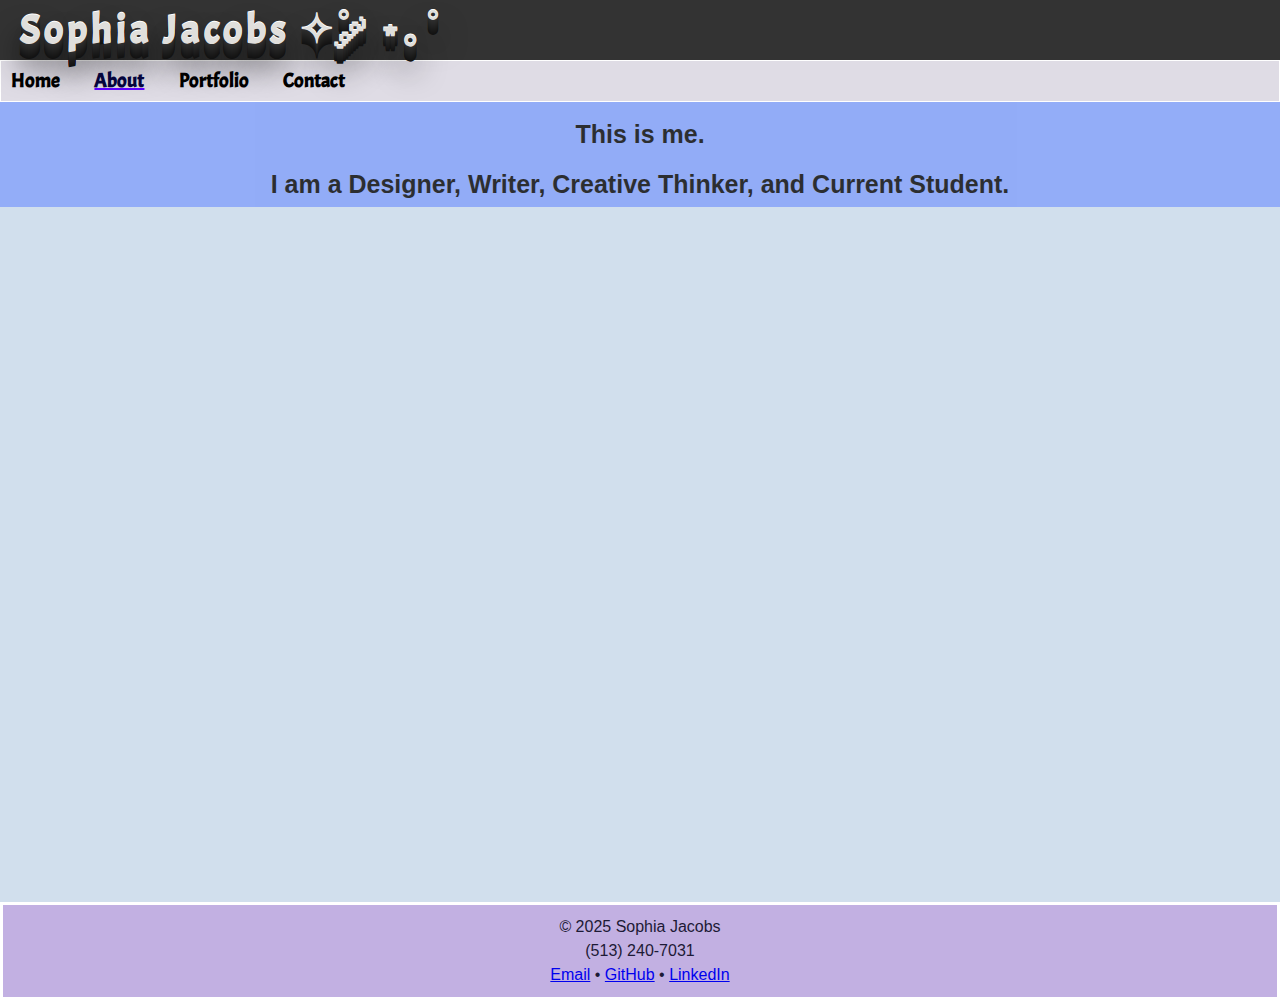
==== about.html @ 27b6b642 "added css and updated header" ====
<!DOCTYPE html>
<html lang="en" dir="ltr">

<head>
    <meta charset="utf-8">
    <meta name="viewport" content="width=device-width, initial-scale=1.0">
    <link rel="stylesheet" type="text/css" href="css/html5reset.css">
    <link rel="stylesheet" type="text/css" href="css/style.css">
    <link href="https://fonts.googleapis.com/css?family=Acme&display=swap" rel="stylesheet">
    <title>Sophia Jacobs</title>
    <!-- Global site tag (gtag.js) - Google Analytics -->
    <!-- <script async src="https://www.googletagmanager.com/gtag/js?id=UA-151766185-1"></script>
    <script>
        window.dataLayer = window.dataLayer || [];

        function gtag() {
            dataLayer.push(arguments);
        }
        gtag('js', new Date());

        gtag('config', 'UA-151766185-1');
    </script> -->
</head>

<body>
    <div class="skip"><a href="#main-page">Skip to Main Content</a></div>
    <header>
        <h1>Sophia Jacobs ✧˚ ༘ ⋆｡˚</h1>
        <nav class="nav">

            <ul>
                <li><a href="../sophiasite/index.html">Home</a></li>
                <li><a class="active" href="../sophiasite/about.html">About</a></li>
                <li><a href="../sophiasite/portfolio.html">Portfolio</a></li>
                <li><a href="../sophiasite/contact.html">Contact</a></li>
            </ul>

        
    </nav>
</header>
    <main>
        <section id="main-page">
            <h1>This is me. <br/> <br/> I am a Designer, Writer, Creative Thinker, and Current Student.

                <!-- <br/><br/> I am passionate about deeply understanding users <br/>and designing products they can utilize in everyday life. -->
            </h1>
        </section>
    </main>
    <footer>
        <p>&copy; 2025 Sophia Jacobs<br/>(513) 240-7031<br/><a href="mailto:sophjac@umich.edu">Email</a> &bull; <a href="https://github.com/sophjac/">GitHub</a> &bull; <a href="https://www.linkedin.com/in/sophia-jacobs-35467b171/">LinkedIn</a></p>
    </footer>

</body>

</html>
---- css/style.css ----
html {
    scroll-behavior: smooth;
}

header h1 {
    font-size: 40px;
    font-family: 'Acme', 'Calibri', sans-serif;
    padding-left: 20px;
    padding-top: 10px;
    padding-bottom: 10px;
    width: 100%;
    height: 10%;
    text-align: left;
    letter-spacing: 5px;
    color: #e0dfdc;
    background-color: #333;
    letter-spacing: .1em;
    text-shadow: 0 -1px 0 #fff, 0 1px 0 #2e2e2e, 0 2px 0 #2c2c2c, 0 3px 0 #2a2a2a, 0 4px 0 #282828, 0 5px 0 #262626, 0 6px 0 #242424, 0 7px 0 #222, 0 8px 0 #202020, 0 9px 0 #1e1e1e, 0 10px 0 #1c1c1c, 0 11px 0 #1a1a1a, 0 12px 0 #181818, 0 13px 0 #161616, 0 14px 0 #141414, 0 15px 0 #121212, 0 22px 30px rgba(0, 0, 0, 0.9);
    /* background-color: rgb(194, 176, 226); */
}

h1 {
    font-size: 25px;
    font-family: 'Calibri', 'Arial Narrow', Arial, sans-serif;
    padding: 30px;
    text-align: center;
}

.section-content-4 h1 {
    padding: 20px;
    font-size: 20px;
}

#main-page h1 {
    background-color: rgb(131, 160, 250);
    opacity: 0.8;
    filter: alpha(opacity=80);
    padding-top: 20px;
    padding-bottom: 10px;
    /* margin: 5%; */
    font-weight: bold;
    color: #030303;
}

body {
    background-color: rgb(209, 223, 237);
    font-family: 'Calibri', 'Arial Narrow', Arial, sans-serif;
}

#about-info {
    font-size: 20px;
    padding: 20px;
    text-align: center;
    font-family: 'Calibri', 'Arial Narrow', Arial, sans-serif;
    line-height: 1.5;
}

.active {
    color: rgb(5, 5, 61);
    text-decoration: underline;
    text-decoration-color: rgb(93, 0, 255);
}



nav ul {
    list-style-type: none;
    background-color: rgb(223, 220, 229);
    text-align: left;
    word-spacing: 20px;
    border: 1px solid white;
}

nav li {
    border: 1px solid white;
    /* display: inline; */
    line-height: 2;
    padding-left: 10px;
}

nav a {
    color: black;
    font-weight: bold;
    font-size: 20px;
    text-decoration: none;
    font-family: 'Acme', 'Calibri', sans-serif;
}

nav li:hover {
    text-decoration: underline;
    text-decoration-color: rgb(85, 166, 236);
    /* border: 3px solid white; */
}

.skip a {
    background: white;
    left: 0;
    padding: 6px;
    position: absolute;
    top: -40px;
    -webkit-transition: top 1s ease-out;
    transition: top 1s ease-out;
    z-index: 1;
}

.skip a:focus {
    top: 0;
}

footer {
    font-family: 'Franklin Gothic Medium', 'Arial Narrow', Arial, sans-serif;
    background-color: rgb(194, 176, 226);
    border: 3px solid white;
    color: rgb(29, 26, 54);
    /* begins in row 7 and spans 1 row */
    /*Can you rewrite it?*/
    padding: 10px;
    text-align: center;
    line-height: 1.5;
}

#main-page {
    background-attachment: fixed;
    /* Parallax effect */
    background-image: url("../images/sophia-head.jpg");
    /* Your code here - Link to header.jpg in the images folder */
    background-position: center;
    /* Parallax effect */
    background-repeat: no-repeat;
    /* Parallax effect */
    background-size: cover;
    /* Parallax effect */
    color: white;
    height: 800px;
    /* Parallax effect */
    /*Your code here - cover the entire row*/
    grid-column: 1 / -1;
    grid-row: 2 / span 1;
}

header p {
    color: white;
    font-size: 24px;
    padding: 0 100px;
    text-align: center;
}

#about-page img {
    display: block;
    margin-left: auto;
    margin-right: auto;
    width: 100%;
    height: auto;
    box-shadow: 0 0 8px 8px white inset;
}

.contact-text {
    text-align: center;
    font-size: 20px;
    padding: 20px;
}

.contact-pic img {
    padding-top: 20px;
    display: block;
    margin-left: auto;
    margin-right: auto;
    width: 50%;
}

.form-horizontal {
    text-align: center;
    line-height: 1;
    padding-bottom: 20px;
}

.form-horizontal button {
    font-size: 20px;
    background-color: black;
    color: white;
}

.form-horizontal legend {
    padding-top: 20px;
    font-size: 25px;
    font-family: 'Calibri', 'Arial Narrow', Arial, sans-serif;
    color: rgb(66, 53, 160);
}

.form-control {
    height: 20px;
    width: 200px;
}

.resume-container {
    padding-top: 40px;
    padding-left: 20px;
    padding-right: 20px;
    display: grid;
    grid-template-columns: 100px 100px 100px auto;
    grid-row-gap: 15px;
    grid-template-rows: 1fr auto auto auto auto;
    /* padding-left: 10px; */
}

.gallery {
    display: grid;
    grid-column-gap: 15px;
    grid-template-columns: 1fr;
    grid-template-rows: 300px auto auto auto auto auto auto auto auto auto auto auto;
    filter: drop-shadow(8px 8px 5px rgba(0, 0, 0, 0.9));
    padding-bottom: 10px;
}

div.gallery img {
    float: center;
    width: 100%;
    vertical-align: middle;
    padding-bottom: 10px;
}

div.gallery img:hover {
    filter: drop-shadow(8px 8px 5px rgba(40, 5, 238, 0.9));
}

.column-1 {
    grid-column: 1 / -1;
    grid-row: 1 / span 3;
}

.column-2 {
    grid-column: 1 / -1;
    grid-row: 4 / span 3;
}

.column-1 {
    grid-column: 1 / -1;
    grid-row: 7 / span 3;
}

.column-1 {
    grid-column: 1 / -1;
    grid-row: 10 / span 3;
}

.section-header-1 {
    padding-left: 10px;
    grid-column: 1 / span 1;
    grid-row: 1 / span 1;
}

.section-content-1 {
    text-align: left;
    padding-left: 10px;
    padding-top: 20px;
    grid-column: 1 / -1;
    grid-row: 1 / span 1;
}

.section-header-2 {
    padding-left: 10px;
    padding-top: 10px;
    grid-column: 1 / span 1;
    grid-row: 2 / span 1;
}

.section-content-2 {
    padding-left: 10px;
    padding-right: 10px;
    text-align: left;
    padding-top: 30px;
    grid-row: 2 / span 1;
    grid-column: 1 / -1;
}

.section-header-3 {
    padding-left: 10px;
    grid-column: 1 / -1;
    grid-row: 3 / span 1;
}

.section-content-3 {
    padding-left: 10px;
    padding-top: 20px;
    text-align: left;
    grid-column: 1 / -1;
    grid-row: 3 / span 1;
}

.section-header-4 {
    padding-left: 10px;
    grid-column: 1 / span 1;
    grid-row: 4 / span 1;
}

.section-content-4 {
    padding-left: 10px;
    padding-top: 20px;
    text-align: left;
    grid-column: 1 / -1;
    grid-row: 4 / span 1;
}

.section-header-1,
.section-header-2,
.section-header-3,
.section-header-4 {
    font-size: 20px;
    padding-bottom: 15px;
}

.design-container {
    display: grid;
    grid-template-columns: 1fr auto auto;
    /* grid-row-gap: 15px; */
    grid-template-rows: 1fr auto auto auto;
}

.design-container div {
    text-align: center;
}

.design-foot {
    grid-row: 4 / span 1;
    grid-column: 1 / -1;
}

.double-diamond img {
    width: 80%;
}

.map-images img {
    display: block;
    margin-right: auto;
    margin-left: auto;
    width: 80%;
}

.full-pic {
    transform: rotate(270deg);
    display: block;
    margin-right: auto;
    margin-left: auto;
    width: 80%;
}

.sect-1 {
    padding-left: 10px;
    padding-right: 10px;
    grid-column: 1 / -1;
    grid-row: 1 / span 1;
}

.sect-2 {
    padding-left: 10px;
    padding-right: 10px;
    grid-column: 1 / -1;
    grid-row: 2 / span 1;
}

.sect-1 h2 {
    font-size: 20px;
}

.sect-3 {
    padding-left: 10px;
    padding-right: 10px;
    grid-column: 1 / -1;
    grid-row: 3 / span 1;
}

.contact-body main {
    display: flex;
    flex-direction: column;
    /* min-height: 70vh; */
}

.design-prob {
    padding-top: 10px;
}

.design-prob p {
    padding-bottom: 10px;
}


/* .contact-body footer {
margin-bottom: -50px;
     } */

@keyframes fade {
    0% {
        opacity: 0;
    }
    100% {
        opacity: 1;
    }
}

#main-page {
    animation: fade 6s;
}


/* tablet view */

@media screen and (min-width: 680px) {
    div.box {
        margin: 0%;
    }
    div.gallery img {
        padding-bottom: 5px;
    }
    .contact-text {
        margin-left: 50px;
        margin-right: 50px;
    }
    .journey-pics {
        display: flex;
        flex-direction: row;
    }
    .journey-pics img {
        width: 30%;
    }
    .full-pic {
        transform: rotate(270deg);
        display: block;
        margin-right: auto;
        margin-left: auto;
        width: 60%;
    }
    .double-diamond img {
        width: 70%;
    }
    .contact-body main {
        min-height: 70vh;
    }
    #about-page img {
        width: 70%;
    }
    nav li {
        display: inline;
        border: none;
    }
    .gallery {
        display: grid;
        grid-column-gap: 15px;
        grid-template-columns: 1fr 1fr;
        grid-template-rows: 300px auto auto auto auto auto;
    }
    .column-1 {
        grid-column: 1 / span 1;
        grid-row: 1 / span 3;
    }
    .column-2 {
        grid-column: 2 / span 1;
        grid-row: 1 / span 3;
    }
    .column-3 {
        grid-column: 1 / span 1;
        grid-row: 4 / span 3;
    }
    .column-4 {
        grid-column: 2 / span 1;
        grid-row: 4 / span 3;
    }
}


/* large screen view */

@media screen and (min-width: 1200px) {
    .contact-text {
        margin-left: 100px;
        margin-right: 100px;
    }
    .diamond-container {
        display: flex;
        flex-direction: row-reverse;
    }
    .double-diamond img {
        width: 100%;
    }
    .diamond-container p {
        text-align: left;
        margin-top: 10%;
        margin-left: 20px;
    }
    .design-prob p {
        text-align: left;
    }
    /* .design-prob {
              display: flex;
          }
          .design-prob p {
              width: 33%;
          } */
    .contact-body main {
        min-height: 75vh;
    }
    #about-page img {
        width: 35%;
    }
    nav li {
        display: inline;
        border: none;
    }
    .gallery {
        display: grid;
        grid-column-gap: 15px;
        grid-template-columns: 1fr 1fr 1fr 1fr;
        grid-template-rows: 300px auto auto;
    }
    .column-1 {
        grid-column: 1 / span 1;
        grid-row: 1 / span 3;
    }
    .column-2 {
        grid-column: 2 / span 1;
        grid-row: 1 / span 3;
    }
    .column-3 {
        grid-column: 3 / span 1;
        grid-row: 1 / span 3;
    }
    .column-4 {
        grid-column: 4 / span 1;
        grid-row: 1 / span 3;
    }
}

@media screen and (prefers-reduced-motion: reduce) {
    html {
        scroll-behavior: auto;
        /* Removes scroll animation */
    }
    .skip a {
        background: white;
        left: 0;
        padding: 6px;
        position: absolute;
        top: -40px;
        -webkit-transition: initial;
        /* Your code here - set to default setting */
        transition: initial;
        /* Your code here - set to default setting */
        z-index: 1;
    }
    .skip a:focus {
        top: 0;
    }
    #main-page {
        animation: fade 0s;
    }
}
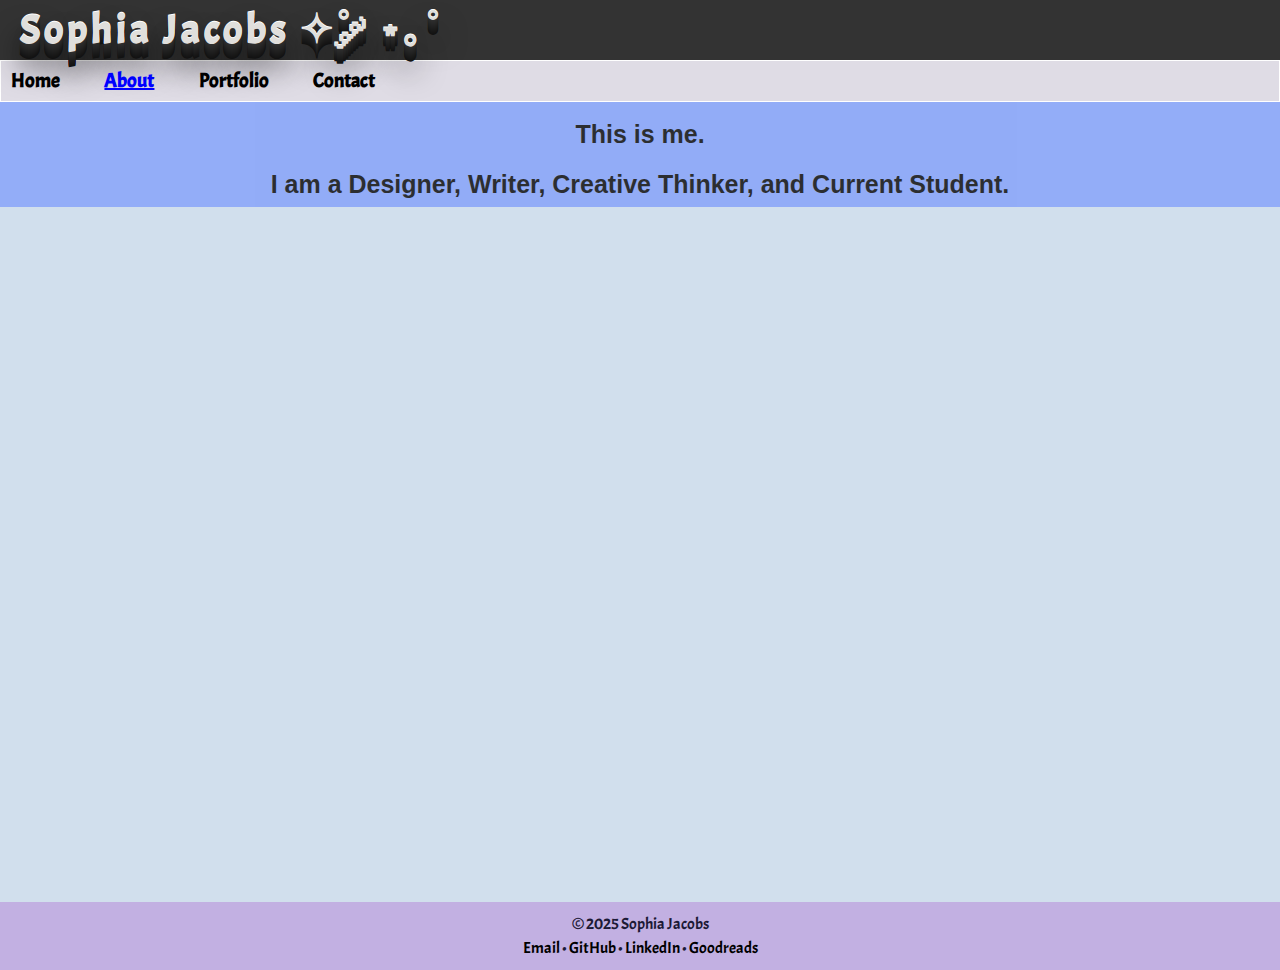
==== commit 6faef09b: "added header and footer to all pages" ====
--- a/about.html
+++ b/about.html
@@ -7,19 +7,7 @@
     <link rel="stylesheet" type="text/css" href="css/html5reset.css">
     <link rel="stylesheet" type="text/css" href="css/style.css">
     <link href="https://fonts.googleapis.com/css?family=Acme&display=swap" rel="stylesheet">
-    <title>Sophia Jacobs</title>
-    <!-- Global site tag (gtag.js) - Google Analytics -->
-    <!-- <script async src="https://www.googletagmanager.com/gtag/js?id=UA-151766185-1"></script>
-    <script>
-        window.dataLayer = window.dataLayer || [];
-
-        function gtag() {
-            dataLayer.push(arguments);
-        }
-        gtag('js', new Date());
-
-        gtag('config', 'UA-151766185-1');
-    </script> -->
+    <title>About</title>
 </head>
 
 <body>
@@ -47,7 +35,12 @@
         </section>
     </main>
     <footer>
-        <p>&copy; 2025 Sophia Jacobs<br/>(513) 240-7031<br/><a href="mailto:sophjac@umich.edu">Email</a> &bull; <a href="https://github.com/sophjac/">GitHub</a> &bull; <a href="https://www.linkedin.com/in/sophia-jacobs-35467b171/">LinkedIn</a></p>
+        <p>&copy; 2025 Sophia Jacobs<br/>
+            <a href="mailto:sophjac@umich.edu">Email</a> 
+            &bull; <a href="https://github.com/sophjac/">GitHub</a> 
+            &bull; <a href="https://www.linkedin.com/in/sophia-jacobs-35467b171/">LinkedIn</a>
+            &bull; <a href="https://www.goodreads.com/user/show/85665979-sophia-jacobs">Goodreads</a></p>
+        
     </footer>
 
 </body>
--- a/css/style.css
+++ b/css/style.css
@@ -26,11 +26,6 @@
     text-align: center;
 }
 
-.section-content-4 h1 {
-    padding: 20px;
-    font-size: 20px;
-}
-
 #main-page h1 {
     background-color: rgb(131, 160, 250);
     opacity: 0.8;
@@ -56,11 +51,10 @@
 }
 
 .active {
-    color: rgb(5, 5, 61);
+    color: blue;
     text-decoration: underline;
-    text-decoration-color: rgb(93, 0, 255);
-}
-
+    text-decoration-color: blue;
+}
 
 
 nav ul {
@@ -76,6 +70,7 @@
     /* display: inline; */
     line-height: 2;
     padding-left: 10px;
+    padding-right: 10px;
 }
 
 nav a {
@@ -88,7 +83,8 @@
 
 nav li:hover {
     text-decoration: underline;
-    text-decoration-color: rgb(85, 166, 236);
+    text-decoration-color: blueviolet;
+    text-decoration-thickness: 2px;
     /* border: 3px solid white; */
 }
 
@@ -107,17 +103,46 @@
     top: 0;
 }
 
+.row {
+    display: flex;
+  }
+  
+.column {
+    flex: 50%;
+  }
+
 footer {
-    font-family: 'Franklin Gothic Medium', 'Arial Narrow', Arial, sans-serif;
+    font-family: 'Acme', 'Arial Narrow', Arial, sans-serif;
     background-color: rgb(194, 176, 226);
-    border: 3px solid white;
     color: rgb(29, 26, 54);
     /* begins in row 7 and spans 1 row */
     /*Can you rewrite it?*/
     padding: 10px;
     text-align: center;
+    text-decoration-color: black;
     line-height: 1.5;
 }
+
+footer a:link {
+    color: black;
+    background-color: transparent;
+    text-decoration: none;
+  }
+footer a:visited {
+    color: black;
+    background-color: transparent;
+    text-decoration: none;
+  }
+ footer a:hover {
+    color: red;
+    background-color: transparent;
+    text-decoration: underline;
+  }
+footer a:active {
+    color: yellow;
+    background-color: transparent;
+    text-decoration: underline;
+  }
 
 #main-page {
     background-attachment: fixed;
